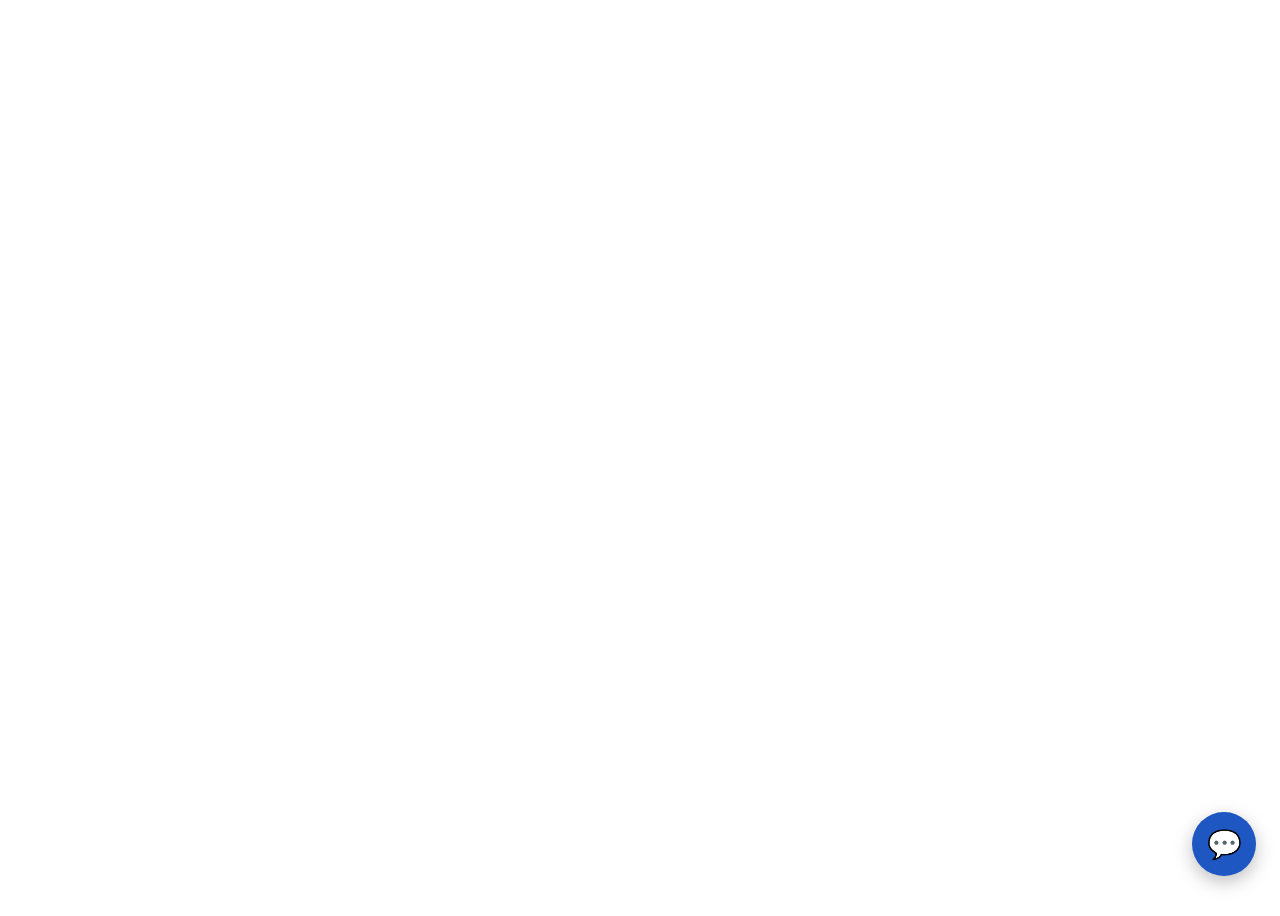
==== templates/index.html @ 1275e0f1 "Add files via upload" ====
<!DOCTYPE html>
<html lang="en">
<head>
    <meta charset="UTF-8">
    <meta name="viewport" content="width=device-width, initial-scale=1.0">
    <title>ACOP Booking Assistant</title>

    <link rel="stylesheet" href="/static/chat-messenger.css?v=4">
</head>
<body>

    <!-- PAGE CONTENT -->
    <div style="height: 100vh; width: 100%;"></div>


    <!-- CORRECT SINGLE LAUNCHER -->
    <button id="chat-launcher" class="chat-launcher">
        💬
    </button>

    <!-- CORRECT SINGLE CHAT WIDGET -->
    <div id="chat-wrapper" class="chat-wrapper hidden">
        <div class="chat-header">
            <img src="/static/acop-logo.png" class="chat-logo">
            <span>ACOP Booking Assistant</span>
            <button id="chat-close" class="chat-close">✕</button>
        </div>

        <div id="chat-messages" class="chat-messages"></div>

        <div class="chat-input-area">
            <input id="chat-input" type="text" placeholder="Type your message...">
            <button id="chat-send">Send</button>
        </div>
    </div>


    <!-- JS -->
    <script src="/static/chat-messenger.js?v=4"></script>

    <script>
        // Close button functionality (you didn’t have this before)
        document.getElementById("chat-close").onclick = () => {
            document.getElementById("chat-wrapper").classList.add("hidden");
            document.getElementById("chat-launcher").style.display = "block";
        };
    </script>

</body>
</html>
---- static/chat-messenger.css ----
/* -----------------------------------------------------
   ACOP Booking Assistant — Messenger Style Chat Widget
----------------------------------------------------- */

/* Launcher button */
.chat-launcher {
    position: fixed;
    bottom: 24px;
    right: 24px;
    width: 64px;
    height: 64px;
    border-radius: 50%;
    background: #1E56C2;
    border: none;
    color: white;
    font-size: 28px;
    display: flex;
    align-items: center;
    justify-content: center;
    cursor: pointer;
    box-shadow: 0 6px 18px rgba(0,0,0,0.25);
    z-index: 9999;
}

/* Chat wrapper */
.chat-wrapper {
    position: fixed;
    bottom: 24px;
    right: 24px;
    width: 360px;
    height: 520px;
    background: white;
    border-radius: 20px;
    box-shadow: 0 10px 30px rgba(0,0,0,0.25);
    display: flex;
    flex-direction: column;
    overflow: hidden;
    z-index: 9998;
}

.hidden {
    display: none !important;
}

/* Header */
.chat-header {
    background: #1E56C2;
    color: #fff;
    padding: 16px;
    font-size: 20px;
    font-weight: 600;
    display: flex;
    justify-content: space-between;
    align-items: center;
}

.chat-close {
    background: transparent;
    border: none;
    color: #fff;
    font-size: 22px;
    cursor: pointer;
}

/* Messages area */
.chat-messages {
    padding: 16px;
    flex: 1;
    overflow-y: auto;
    background: #F3F6FC;
}

/* User bubble */
.msg-user {
    align-self: flex-end;
    background: #1E56C2;
    color: white;
    padding: 12px 16px;
    margin: 8px 0;
    border-radius: 18px;
    max-width: 80%;
    font-size: 15px;
}

/* Bot bubble */
.msg-bot {
    align-self: flex-start;
    background: #ffffff;
    padding: 12px 16px;
    margin: 8px 0;
    border-radius: 18px;
    max-width: 80%;
    font-size: 15px;
    color: #333;
    box-shadow: 0 1px 4px rgba(0,0,0,0.08);
}

/* Buttons (chips) */
.bot-button {
    display: inline-block;
    margin: 6px 6px 0 0;
    background: #1E56C2;
    color: white;
    padding: 10px 14px;
    border-radius: 16px;
    border: none;
    cursor: pointer;
    font-size: 14px;
}

.bot-button:hover {
    background: #1647A0;
}

/* Input area */
.chat-input-area {
    display: flex;
    padding: 12px;
    background: #fff;
    border-top: 1px solid #e5e5e5;
}

#chat-input {
    flex: 1;
    padding: 12px;
    border-radius: 20px;
    border: 1px solid #d0d0d0;
    outline: none;
    font-size: 14px;
}

#chat-send {
    margin-left: 10px;
    padding: 12px 18px;
    border-radius: 20px;
    border: none;
    background: #1E56C2;
    color: white;
    font-size: 14px;
    cursor: pointer;
}

#chat-send:hover {
    background: #1647A0;
}

/* MOBILE FIXES */
@media (max-width: 480px) {
    .chat-wrapper {
        width: 92vw;
        height: 70vh;
        right: 4vw;
        bottom: 20px;
    }

    .chat-launcher {
        bottom: 20px;
        right: 20px;
        width: 58px;
        height: 58px;
        font-size: 26px;
    }
}
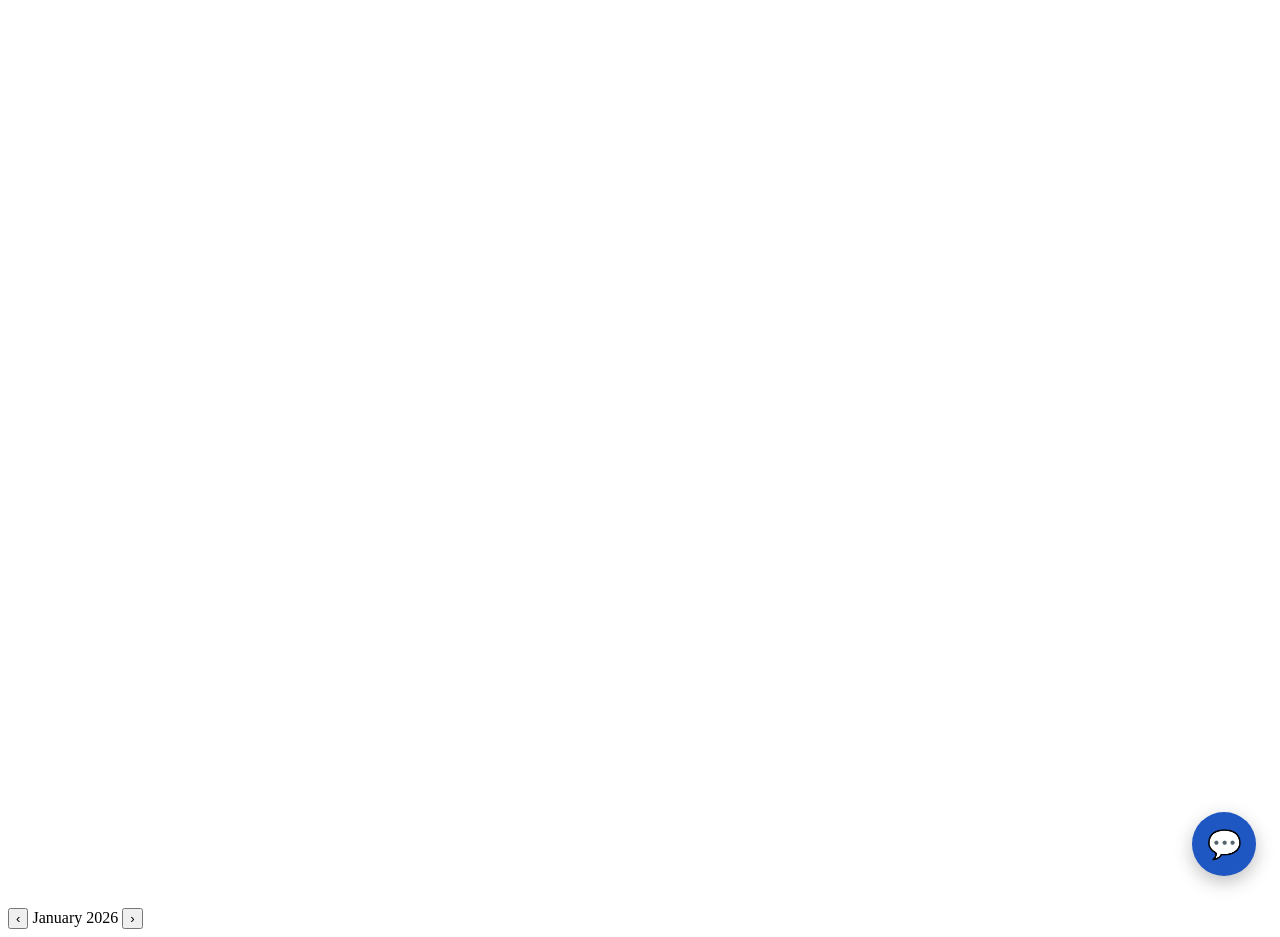
==== commit fbca2bd2: "Update index.html picker" ====
--- a/templates/index.html
+++ b/templates/index.html
@@ -34,7 +34,17 @@
         </div>
     </div>
 
+<div class="calendar-wrapper">
+  <div class="calendar-header">
+    <button class="cal-prev">‹</button>
+    <span class="cal-title">January 2026</span>
+    <button class="cal-next">›</button>
+  </div>
 
+  <div class="calendar-grid">
+    <!-- days injected here -->
+  </div>
+</div>
     <!-- JS -->
     <script src="/static/chat-messenger.js?v=4"></script>
 
--- a/static/chat-messenger.css
+++ b/static/chat-messenger.css
@@ -1,6 +1,101 @@
 /* -----------------------------------------------------
    ACOP Booking Assistant — Messenger Style Chat Widget
 ----------------------------------------------------- */
+/* read*/
+.msg-user-wrap {
+  display: flex;
+  flex-direction: column;
+  align-items: flex-end;
+}
+
+.read-receipt {
+  font-size: 10px;
+  opacity: 0.6;
+  margin-top: 2px;
+}
+/*bubbles fix*/
+.msg-row {
+  display: flex;
+  margin: 8px 0;
+}
+
+.msg-row.bot {
+  justify-content: flex-start;
+}
+
+.msg-row.user {
+  justify-content: flex-end;
+  flex-direction: column;
+  align-items: flex-end;
+}
+
+.bubble {
+  max-width: 75%;
+  padding: 10px 14px;
+  border-radius: 16px;
+  line-height: 1.4;
+}
+
+.msg-row.bot .bubble {
+  background: #ffffff;
+  color: #111;
+}
+
+.msg-row.user .bubble {
+  background: #004cbf;
+  color: #fff;
+}
+
+/*slide up*/
+#chat-wrapper {
+  transform: translateY(100%);
+  transition: transform 0.35s ease;
+}
+
+#chat-wrapper.open {
+  transform: translateY(0);
+}
+
+/*logo*/
+.chat-header {
+  display: flex;
+  align-items: center;
+  gap: 10px;
+}
+
+.chat-logo {
+  height: 28px;
+}
+
+/* typing */
+.typing {
+  background: transparent;
+  display: flex;
+  gap: 6px;
+  padding: 10px 14px;
+}
+
+.typing span {
+  width: 6px;
+  height: 6px;
+  background: #999;
+  border-radius: 50%;
+  animation: typingDot 1.4s infinite both;
+}
+
+.typing span:nth-child(2) {
+  animation-delay: 0.2s;
+}
+.typing span:nth-child(3) {
+  animation-delay: 0.4s;
+}
+
+@keyframes typingDot {
+  0% { opacity: 0.3; }
+  20% { opacity: 1; }
+  100% { opacity: 0.3; }
+}
+
 
 /* Launcher button */
 .chat-launcher {
@@ -70,30 +165,8 @@
     background: #F3F6FC;
 }
 
-/* User bubble */
-.msg-user {
-    align-self: flex-end;
-    background: #1E56C2;
-    color: white;
-    padding: 12px 16px;
-    margin: 8px 0;
-    border-radius: 18px;
-    max-width: 80%;
-    font-size: 15px;
-}
-
-/* Bot bubble */
-.msg-bot {
-    align-self: flex-start;
-    background: #ffffff;
-    padding: 12px 16px;
-    margin: 8px 0;
-    border-radius: 18px;
-    max-width: 80%;
-    font-size: 15px;
-    color: #333;
-    box-shadow: 0 1px 4px rgba(0,0,0,0.08);
-}
+
+
 
 /* Buttons (chips) */
 .bot-button {
@@ -160,4 +233,4 @@
         height: 58px;
         font-size: 26px;
     }
-}+}
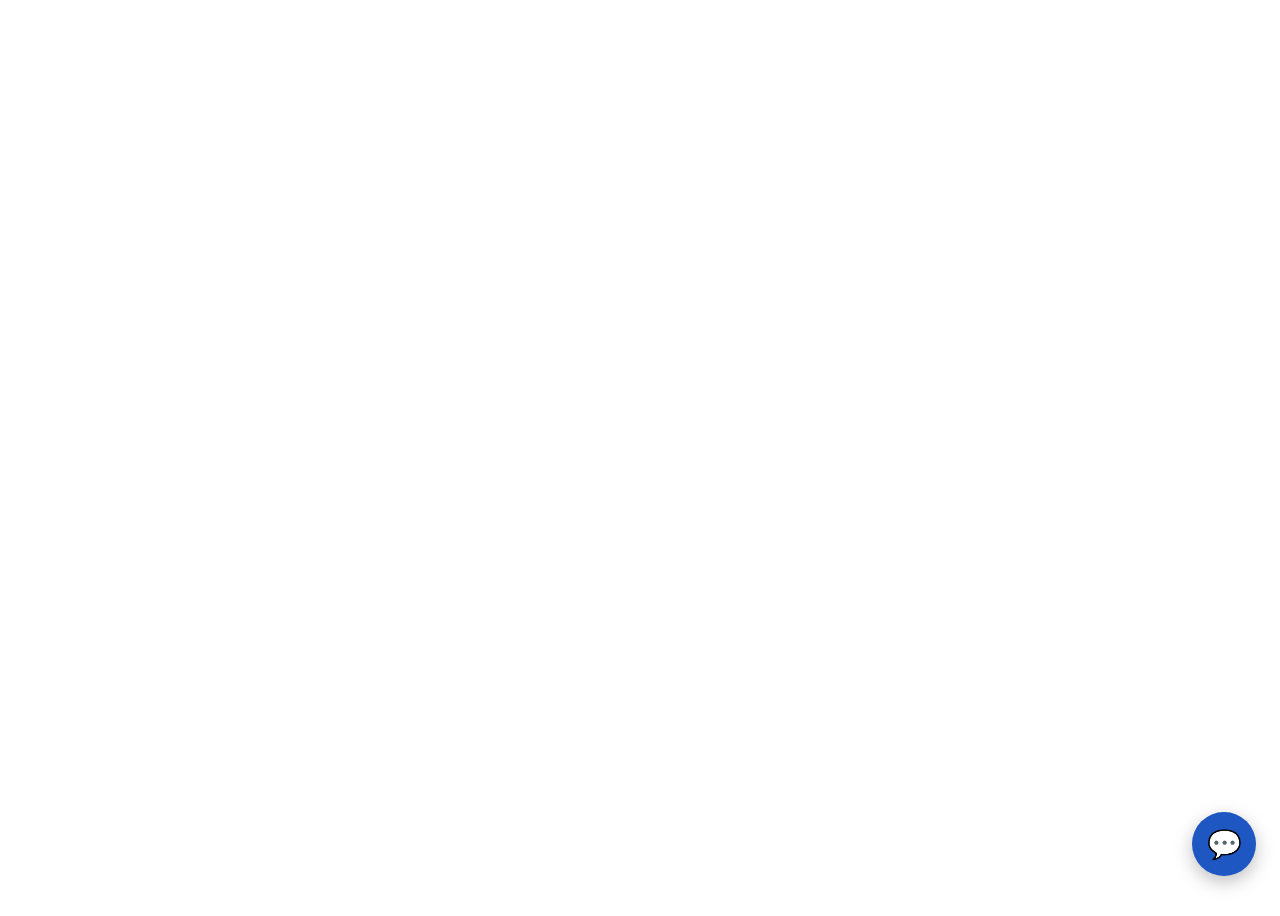
==== commit 0473d402: "Update index.html picker2" ====
--- a/templates/index.html
+++ b/templates/index.html
@@ -12,13 +12,12 @@
     <!-- PAGE CONTENT -->
     <div style="height: 100vh; width: 100%;"></div>
 
-
-    <!-- CORRECT SINGLE LAUNCHER -->
+    <!-- CHAT LAUNCHER -->
     <button id="chat-launcher" class="chat-launcher">
         💬
     </button>
 
-    <!-- CORRECT SINGLE CHAT WIDGET -->
+    <!-- CHAT WIDGET -->
     <div id="chat-wrapper" class="chat-wrapper hidden">
         <div class="chat-header">
             <img src="/static/acop-logo.png" class="chat-logo">
@@ -34,22 +33,10 @@
         </div>
     </div>
 
-<div class="calendar-wrapper">
-  <div class="calendar-header">
-    <button class="cal-prev">‹</button>
-    <span class="cal-title">January 2026</span>
-    <button class="cal-next">›</button>
-  </div>
-
-  <div class="calendar-grid">
-    <!-- days injected here -->
-  </div>
-</div>
     <!-- JS -->
     <script src="/static/chat-messenger.js?v=4"></script>
 
     <script>
-        // Close button functionality (you didn’t have this before)
         document.getElementById("chat-close").onclick = () => {
             document.getElementById("chat-wrapper").classList.add("hidden");
             document.getElementById("chat-launcher").style.display = "block";
@@ -57,4 +44,4 @@
     </script>
 
 </body>
-</html>
+</html>
--- a/static/chat-messenger.css
+++ b/static/chat-messenger.css
@@ -216,7 +216,52 @@
 #chat-send:hover {
     background: #1647A0;
 }
-
+.calendar-wrapper {
+  background: #f9fafb;
+  border-radius: 14px;
+  padding: 10px;
+  width: 100%;
+  max-width: 260px;
+}
+
+.calendar-header {
+  display: flex;
+  justify-content: space-between;
+  align-items: center;
+  font-weight: 600;
+  margin-bottom: 8px;
+}
+
+.calendar-header button {
+  background: none;
+  border: none;
+  font-size: 18px;
+  cursor: pointer;
+}
+
+.calendar-grid {
+  display: grid;
+  grid-template-columns: repeat(7, 1fr);
+  gap: 4px;
+}
+
+.calendar-day {
+  text-align: center;
+  padding: 6px 0;
+  border-radius: 8px;
+  cursor: pointer;
+  font-size: 13px;
+}
+
+.calendar-day.disabled {
+  color: #bbb;
+  cursor: not-allowed;
+}
+
+.calendar-day.available:hover {
+  background: #0057b8;
+  color: #fff;
+}
 /* MOBILE FIXES */
 @media (max-width: 480px) {
     .chat-wrapper {
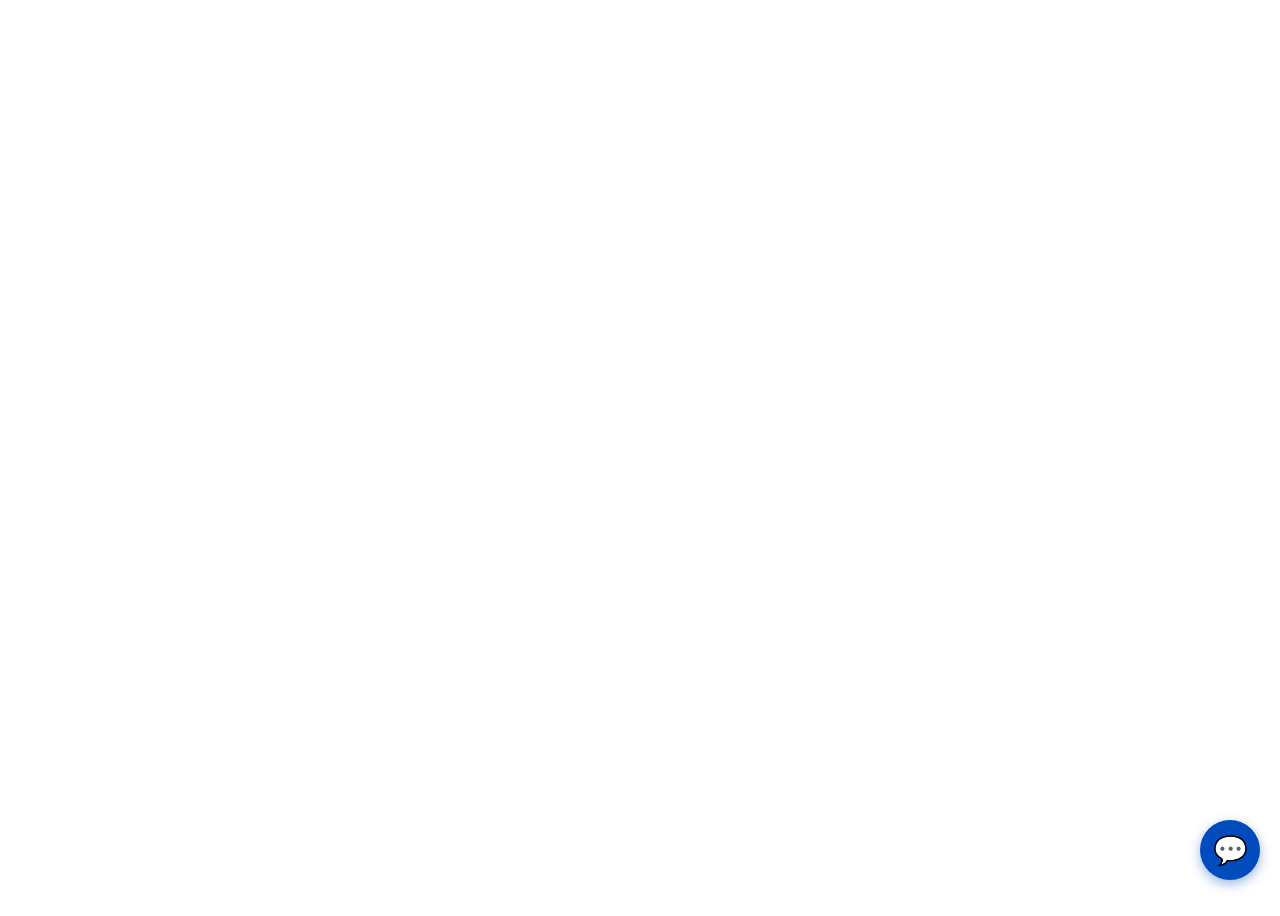
==== commit 42cbe987: "Claude Code v2 Claude Code v2" ====
--- a/templates/index.html
+++ b/templates/index.html
@@ -5,7 +5,310 @@
     <meta name="viewport" content="width=device-width, initial-scale=1.0">
     <title>ACOP Booking Assistant</title>
 
-    <link rel="stylesheet" href="/static/chat-messenger.css?v=4">
+    <link rel="stylesheet" href="/static/chat-messenger.css?v=5">
+    <style>
+        /* CRITICAL: Chat Widget Positioning Fix */
+        #chat-wrapper {
+            position: fixed;
+            bottom: 90px;
+            right: 20px;
+            width: 380px;
+            max-width: calc(100vw - 40px);
+            max-height: 600px;
+            background: white;
+            border-radius: 12px;
+            box-shadow: 0 8px 24px rgba(0, 0, 0, 0.15);
+            display: flex;
+            flex-direction: column;
+            z-index: 9999;
+            transition: opacity 0.3s ease, transform 0.3s ease;
+        }
+
+        #chat-wrapper.hidden {
+            opacity: 0;
+            transform: translateY(20px) scale(0.95);
+            pointer-events: none;
+        }
+
+        /* Chat Header */
+        .chat-header {
+            background: #004cbf;
+            color: white;
+            padding: 16px;
+            border-radius: 12px 12px 0 0;
+            display: flex;
+            align-items: center;
+            gap: 10px;
+            flex-shrink: 0;
+        }
+
+        .chat-logo {
+            width: 32px;
+            height: 32px;
+            border-radius: 50%;
+            background: white;
+            object-fit: contain;
+        }
+
+        .chat-header span {
+            flex: 1;
+            font-weight: 600;
+            font-size: 16px;
+        }
+
+        .chat-close {
+            background: rgba(255, 255, 255, 0.2);
+            border: none;
+            color: white;
+            width: 32px;
+            height: 32px;
+            border-radius: 50%;
+            cursor: pointer;
+            font-size: 18px;
+            display: flex;
+            align-items: center;
+            justify-content: center;
+            transition: background 0.2s;
+        }
+
+        .chat-close:hover {
+            background: rgba(255, 255, 255, 0.3);
+        }
+
+        /* Chat Messages Area */
+        .chat-messages {
+            flex: 1;
+            overflow-y: auto;
+            padding: 16px;
+            background: #f8f9fa;
+            min-height: 300px;
+            max-height: 450px;
+        }
+
+        /* Chat Input Area */
+        .chat-input-area {
+            padding: 16px;
+            background: white;
+            border-top: 1px solid #e0e0e0;
+            display: flex;
+            gap: 8px;
+            border-radius: 0 0 12px 12px;
+            flex-shrink: 0;
+        }
+
+        #chat-input {
+            flex: 1;
+            padding: 10px 14px;
+            border: 1px solid #ddd;
+            border-radius: 20px;
+            outline: none;
+            font-size: 14px;
+            font-family: -apple-system, BlinkMacSystemFont, 'Segoe UI', Roboto, sans-serif;
+        }
+
+        #chat-input:focus {
+            border-color: #004cbf;
+        }
+
+        #chat-send {
+            background: #004cbf;
+            color: white;
+            border: none;
+            padding: 10px 20px;
+            border-radius: 20px;
+            cursor: pointer;
+            font-weight: 600;
+            font-size: 14px;
+            transition: background 0.2s;
+        }
+
+        #chat-send:hover {
+            background: #003a8c;
+        }
+
+        #chat-send:disabled {
+            background: #ccc;
+            cursor: not-allowed;
+        }
+
+        /* Chat Launcher Button */
+        #chat-launcher {
+            position: fixed;
+            bottom: 20px;
+            right: 20px;
+            width: 60px;
+            height: 60px;
+            background: #004cbf;
+            border: none;
+            border-radius: 50%;
+            font-size: 28px;
+            cursor: pointer;
+            box-shadow: 0 4px 12px rgba(0, 76, 191, 0.4);
+            transition: transform 0.2s, box-shadow 0.2s;
+            z-index: 9998;
+        }
+
+        #chat-launcher:hover {
+            transform: scale(1.1);
+            box-shadow: 0 6px 16px rgba(0, 76, 191, 0.5);
+        }
+
+        /* Messages */
+        .message {
+            margin-bottom: 12px;
+            display: flex;
+            animation: slideIn 0.3s ease;
+        }
+
+        @keyframes slideIn {
+            from {
+                opacity: 0;
+                transform: translateY(10px);
+            }
+            to {
+                opacity: 1;
+                transform: translateY(0);
+            }
+        }
+
+        .message-content {
+            max-width: 80%;
+            padding: 10px 14px;
+            border-radius: 16px;
+            font-size: 14px;
+            line-height: 1.4;
+            word-wrap: break-word;
+        }
+
+        .bot-message {
+            justify-content: flex-start;
+        }
+
+        .bot-message .message-content {
+            background: white;
+            color: #333;
+            border: 1px solid #e0e0e0;
+        }
+
+        .user-message {
+            justify-content: flex-end;
+        }
+
+        .user-message .message-content {
+            background: #004cbf;
+            color: white;
+            margin-left: auto;
+        }
+
+        /* Button Container */
+        .button-container {
+            display: flex;
+            flex-wrap: wrap;
+            gap: 8px;
+            margin-top: 10px;
+        }
+
+        .chat-button {
+            background: white;
+            border: 2px solid #004cbf;
+            color: #004cbf;
+            padding: 8px 16px;
+            border-radius: 20px;
+            cursor: pointer;
+            font-size: 14px;
+            font-weight: 600;
+            transition: all 0.2s;
+        }
+
+        .chat-button:hover {
+            background: #004cbf;
+            color: white;
+        }
+
+        /* Verification Code Input Styles */
+        .verification-input-wrapper {
+            display: flex;
+            gap: 8px;
+            justify-content: center;
+            margin: 15px 0;
+            padding: 10px;
+        }
+
+        .verification-input {
+            width: 45px;
+            height: 55px;
+            font-size: 24px;
+            font-weight: 600;
+            text-align: center;
+            border: 2px solid #ddd;
+            border-radius: 8px;
+            outline: none;
+            transition: all 0.2s ease;
+            font-family: 'Courier New', monospace;
+            background: white;
+        }
+
+        .verification-input:focus {
+            border-color: #004cbf;
+            box-shadow: 0 0 0 3px rgba(0, 76, 191, 0.1);
+            transform: scale(1.05);
+        }
+
+        .verification-input.filled {
+            background: #f0f7ff;
+            border-color: #004cbf;
+        }
+
+        .verification-input.error {
+            border-color: #dc3545;
+            background: #fff5f5;
+            animation: shake 0.3s ease;
+        }
+
+        @keyframes shake {
+            0%, 100% { transform: translateX(0); }
+            25% { transform: translateX(-5px); }
+            75% { transform: translateX(5px); }
+        }
+
+        /* Phone format hint */
+        .format-hint {
+            font-size: 12px;
+            color: #666;
+            margin-top: 8px;
+            padding: 8px;
+            background: #f8f9fa;
+            border-radius: 6px;
+            border-left: 3px solid #004cbf;
+        }
+
+        /* Mobile Responsive */
+        @media (max-width: 480px) {
+            #chat-wrapper {
+                bottom: 0;
+                right: 0;
+                left: 0;
+                width: 100%;
+                max-width: 100%;
+                max-height: 100vh;
+                border-radius: 0;
+            }
+
+            .chat-header {
+                border-radius: 0;
+            }
+
+            .chat-messages {
+                max-height: calc(100vh - 150px);
+            }
+
+            .verification-input {
+                width: 40px;
+                height: 50px;
+                font-size: 20px;
+            }
+        }
+    </style>
 </head>
 <body>
 
@@ -18,9 +321,9 @@
     </button>
 
     <!-- CHAT WIDGET -->
-    <div id="chat-wrapper" class="chat-wrapper hidden">
+    <div id="chat-wrapper" class="hidden">
         <div class="chat-header">
-            <img src="/static/acop-logo.png" class="chat-logo">
+            <img src="/static/acop-logo.png" class="chat-logo" alt="ACOP">
             <span>ACOP Booking Assistant</span>
             <button id="chat-close" class="chat-close">✕</button>
         </div>
@@ -34,13 +337,279 @@
     </div>
 
     <!-- JS -->
-    <script src="/static/chat-messenger.js?v=4"></script>
+    <script src="/static/chat-messenger.js?v=5"></script>
 
     <script>
-        document.getElementById("chat-close").onclick = () => {
-            document.getElementById("chat-wrapper").classList.add("hidden");
-            document.getElementById("chat-launcher").style.display = "block";
-        };
+        // Enhanced chat functionality with verification code support
+        (function() {
+            const chatWrapper = document.getElementById("chat-wrapper");
+            const chatMessages = document.getElementById("chat-messages");
+            const chatInput = document.getElementById("chat-input");
+            const chatSend = document.getElementById("chat-send");
+            const chatLauncher = document.getElementById("chat-launcher");
+            const chatClose = document.getElementById("chat-close");
+
+            let sessionId = null;
+            let currentStage = "name";
+            let verificationCodeInputActive = false;
+
+            // Track conversation stage for UI enhancements
+            function detectStage(botMessage) {
+                const msg = botMessage.toLowerCase();
+                
+                if (msg.includes("verification code") && msg.includes("enter")) {
+                    return "email_verify";
+                } else if (msg.includes("email verified") || msg.includes("✓")) {
+                    return "phone";
+                } else if (msg.includes("phone number")) {
+                    return "phone";
+                } else if (msg.includes("which date")) {
+                    return "date";
+                } else if (msg.includes("available") && msg.includes("time")) {
+                    return "time";
+                }
+                return null;
+            }
+
+            // Create verification code input
+            function createVerificationInput() {
+                const wrapper = document.createElement("div");
+                wrapper.className = "verification-input-wrapper";
+                wrapper.id = "verification-wrapper";
+
+                for (let i = 0; i < 6; i++) {
+                    const input = document.createElement("input");
+                    input.type = "text";
+                    input.maxLength = 1;
+                    input.className = "verification-input";
+                    input.dataset.index = i;
+                    input.inputMode = "numeric";
+                    input.pattern = "[0-9]";
+                    
+                    // Auto-focus next input
+                    input.addEventListener("input", (e) => {
+                        const value = e.target.value;
+                        if (value.length === 1 && i < 5) {
+                            const nextInput = wrapper.querySelector(`[data-index="${i + 1}"]`);
+                            if (nextInput) nextInput.focus();
+                        }
+                        e.target.classList.add("filled");
+                        
+                        // Auto-submit when all 6 digits entered
+                        checkAndSubmitCode(wrapper);
+                    });
+
+                    // Handle backspace
+                    input.addEventListener("keydown", (e) => {
+                        if (e.key === "Backspace" && !e.target.value && i > 0) {
+                            const prevInput = wrapper.querySelector(`[data-index="${i - 1}"]`);
+                            if (prevInput) {
+                                prevInput.focus();
+                                prevInput.value = "";
+                                prevInput.classList.remove("filled");
+                            }
+                        }
+                    });
+
+                    // Only allow numbers
+                    input.addEventListener("keypress", (e) => {
+                        if (!/[0-9]/.test(e.key)) {
+                            e.preventDefault();
+                        }
+                    });
+
+                    wrapper.appendChild(input);
+                }
+
+                return wrapper;
+            }
+
+            // Check if all 6 digits entered and auto-submit
+            function checkAndSubmitCode(wrapper) {
+                const inputs = wrapper.querySelectorAll(".verification-input");
+                const code = Array.from(inputs).map(input => input.value).join("");
+                
+                if (code.length === 6) {
+                    // Wait a moment for visual feedback
+                    setTimeout(() => {
+                        sendMessage(code, false);
+                    }, 300);
+                }
+            }
+
+            // Show error on verification inputs
+            function showVerificationError(wrapper) {
+                const inputs = wrapper.querySelectorAll(".verification-input");
+                inputs.forEach(input => {
+                    input.classList.add("error");
+                    setTimeout(() => {
+                        input.classList.remove("error");
+                        input.value = "";
+                        input.classList.remove("filled");
+                    }, 500);
+                });
+                // Focus first input
+                inputs[0].focus();
+            }
+
+            // Add phone format hint
+            function addPhoneFormatHint() {
+                const hint = document.createElement("div");
+                hint.className = "format-hint";
+                hint.innerHTML = `
+                    <strong>Accepted formats:</strong><br>
+                    • Mobile: 0412 345 678<br>
+                    • Landline: 02 9876 5432<br>
+                    • International: +61 412 345 678
+                `;
+                return hint;
+            }
+
+            // Enhanced message display
+            function displayBotMessage(text, buttons) {
+                const msgDiv = document.createElement("div");
+                msgDiv.className = "message bot-message";
+                
+                const contentDiv = document.createElement("div");
+                contentDiv.className = "message-content";
+                contentDiv.textContent = text;
+                msgDiv.appendChild(contentDiv);
+
+                chatMessages.appendChild(msgDiv);
+
+                // Detect stage and add appropriate UI enhancements
+                const stage = detectStage(text);
+                
+                if (stage === "email_verify") {
+                    // Add verification code input
+                    const verificationInput = createVerificationInput();
+                    msgDiv.appendChild(verificationInput);
+                    verificationCodeInputActive = true;
+                    
+                    // Hide regular input, focus first verification box
+                    chatInput.style.display = "none";
+                    chatSend.style.display = "none";
+                    setTimeout(() => {
+                        verificationInput.querySelector('[data-index="0"]').focus();
+                    }, 100);
+                    
+                } else if (stage === "phone") {
+                    // Re-enable regular input if it was disabled
+                    chatInput.style.display = "block";
+                    chatSend.style.display = "block";
+                    verificationCodeInputActive = false;
+                    
+                    // Add phone format hint
+                    const hint = addPhoneFormatHint();
+                    msgDiv.appendChild(hint);
+                    
+                } else if (verificationCodeInputActive && text.includes("incorrect")) {
+                    // Code was wrong - shake the inputs
+                    const wrapper = document.getElementById("verification-wrapper");
+                    if (wrapper) {
+                        showVerificationError(wrapper);
+                    }
+                } else if (verificationCodeInputActive && (text.includes("verified") || text.includes("✓"))) {
+                    // Code was correct - re-enable normal input
+                    chatInput.style.display = "block";
+                    chatSend.style.display = "block";
+                    verificationCodeInputActive = false;
+                }
+
+                // Add buttons if provided
+                if (buttons && buttons.length > 0) {
+                    const btnContainer = document.createElement("div");
+                    btnContainer.className = "button-container";
+                    buttons.forEach(btn => {
+                        const button = document.createElement("button");
+                        button.className = "chat-button";
+                        button.textContent = btn.label;
+                        button.onclick = () => sendMessage(btn.value, true);
+                        btnContainer.appendChild(button);
+                    });
+                    msgDiv.appendChild(btnContainer);
+                }
+
+                chatMessages.scrollTop = chatMessages.scrollHeight;
+            }
+
+            function displayUserMessage(text) {
+                const msgDiv = document.createElement("div");
+                msgDiv.className = "message user-message";
+                
+                const contentDiv = document.createElement("div");
+                contentDiv.className = "message-content";
+                contentDiv.textContent = text;
+                msgDiv.appendChild(contentDiv);
+
+                chatMessages.appendChild(msgDiv);
+                chatMessages.scrollTop = chatMessages.scrollHeight;
+            }
+
+            async function sendMessage(message, fromButton = false) {
+                if (!message.trim() && !fromButton) return;
+
+                // Display user message (unless it's auto-submitted verification code)
+                if (!verificationCodeInputActive || message.length !== 6) {
+                    displayUserMessage(message);
+                }
+                
+                chatInput.value = "";
+                chatInput.disabled = true;
+                chatSend.disabled = true;
+
+                try {
+                    const response = await fetch("/api/message", {
+                        method: "POST",
+                        headers: { "Content-Type": "application/json" },
+                        body: JSON.stringify({
+                            message: message,
+                            session_id: sessionId,
+                            from_button: fromButton
+                        })
+                    });
+
+                    const data = await response.json();
+                    sessionId = data.session_id;
+
+                    displayBotMessage(data.reply, data.buttons || []);
+
+                } catch (error) {
+                    console.error("Error:", error);
+                    displayBotMessage("Sorry, something went wrong. Please try again.");
+                } finally {
+                    chatInput.disabled = false;
+                    chatSend.disabled = false;
+                    if (!verificationCodeInputActive) {
+                        chatInput.focus();
+                    }
+                }
+            }
+
+            // Event listeners
+            chatSend.onclick = () => sendMessage(chatInput.value);
+            chatInput.onkeypress = (e) => {
+                if (e.key === "Enter") sendMessage(chatInput.value);
+            };
+
+            chatLauncher.onclick = () => {
+                chatWrapper.classList.remove("hidden");
+                chatLauncher.style.display = "none";
+                
+                // Send initial greeting if first time
+                if (chatMessages.children.length === 0) {
+                    displayBotMessage("Hi! I'm here to help you book an assessment call. What's your name?");
+                }
+                
+                chatInput.focus();
+            };
+
+            chatClose.onclick = () => {
+                chatWrapper.classList.add("hidden");
+                chatLauncher.style.display = "block";
+            };
+
+        })();
     </script>
 
 </body>
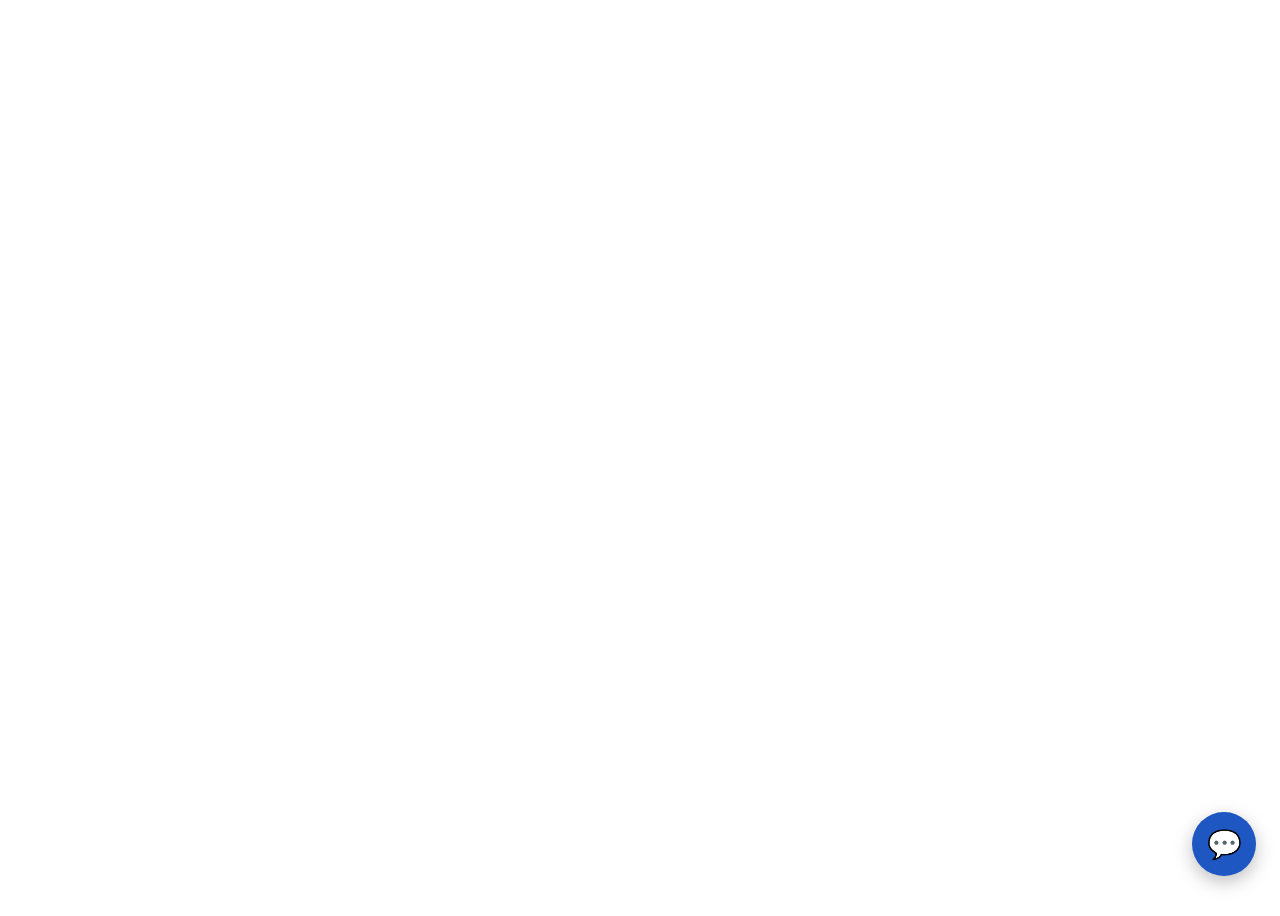
==== commit f8361099: "Claude v4 separating CSS and JS out" ====
--- a/templates/index.html
+++ b/templates/index.html
@@ -4,311 +4,7 @@
     <meta charset="UTF-8">
     <meta name="viewport" content="width=device-width, initial-scale=1.0">
     <title>ACOP Booking Assistant</title>
-
-    <link rel="stylesheet" href="/static/chat-messenger.css?v=5">
-    <style>
-        /* CRITICAL: Chat Widget Positioning Fix */
-        #chat-wrapper {
-            position: fixed;
-            bottom: 90px;
-            right: 20px;
-            width: 380px;
-            max-width: calc(100vw - 40px);
-            max-height: 600px;
-            background: white;
-            border-radius: 12px;
-            box-shadow: 0 8px 24px rgba(0, 0, 0, 0.15);
-            display: flex;
-            flex-direction: column;
-            z-index: 9999;
-            transition: opacity 0.3s ease, transform 0.3s ease;
-        }
-
-        #chat-wrapper.hidden {
-            opacity: 0;
-            transform: translateY(20px) scale(0.95);
-            pointer-events: none;
-        }
-
-        /* Chat Header */
-        .chat-header {
-            background: #004cbf;
-            color: white;
-            padding: 16px;
-            border-radius: 12px 12px 0 0;
-            display: flex;
-            align-items: center;
-            gap: 10px;
-            flex-shrink: 0;
-        }
-
-        .chat-logo {
-            width: 32px;
-            height: 32px;
-            border-radius: 50%;
-            background: white;
-            object-fit: contain;
-        }
-
-        .chat-header span {
-            flex: 1;
-            font-weight: 600;
-            font-size: 16px;
-        }
-
-        .chat-close {
-            background: rgba(255, 255, 255, 0.2);
-            border: none;
-            color: white;
-            width: 32px;
-            height: 32px;
-            border-radius: 50%;
-            cursor: pointer;
-            font-size: 18px;
-            display: flex;
-            align-items: center;
-            justify-content: center;
-            transition: background 0.2s;
-        }
-
-        .chat-close:hover {
-            background: rgba(255, 255, 255, 0.3);
-        }
-
-        /* Chat Messages Area */
-        .chat-messages {
-            flex: 1;
-            overflow-y: auto;
-            padding: 16px;
-            background: #f8f9fa;
-            min-height: 300px;
-            max-height: 450px;
-        }
-
-        /* Chat Input Area */
-        .chat-input-area {
-            padding: 16px;
-            background: white;
-            border-top: 1px solid #e0e0e0;
-            display: flex;
-            gap: 8px;
-            border-radius: 0 0 12px 12px;
-            flex-shrink: 0;
-        }
-
-        #chat-input {
-            flex: 1;
-            padding: 10px 14px;
-            border: 1px solid #ddd;
-            border-radius: 20px;
-            outline: none;
-            font-size: 14px;
-            font-family: -apple-system, BlinkMacSystemFont, 'Segoe UI', Roboto, sans-serif;
-        }
-
-        #chat-input:focus {
-            border-color: #004cbf;
-        }
-
-        #chat-send {
-            background: #004cbf;
-            color: white;
-            border: none;
-            padding: 10px 20px;
-            border-radius: 20px;
-            cursor: pointer;
-            font-weight: 600;
-            font-size: 14px;
-            transition: background 0.2s;
-        }
-
-        #chat-send:hover {
-            background: #003a8c;
-        }
-
-        #chat-send:disabled {
-            background: #ccc;
-            cursor: not-allowed;
-        }
-
-        /* Chat Launcher Button */
-        #chat-launcher {
-            position: fixed;
-            bottom: 20px;
-            right: 20px;
-            width: 60px;
-            height: 60px;
-            background: #004cbf;
-            border: none;
-            border-radius: 50%;
-            font-size: 28px;
-            cursor: pointer;
-            box-shadow: 0 4px 12px rgba(0, 76, 191, 0.4);
-            transition: transform 0.2s, box-shadow 0.2s;
-            z-index: 9998;
-        }
-
-        #chat-launcher:hover {
-            transform: scale(1.1);
-            box-shadow: 0 6px 16px rgba(0, 76, 191, 0.5);
-        }
-
-        /* Messages */
-        .message {
-            margin-bottom: 12px;
-            display: flex;
-            animation: slideIn 0.3s ease;
-        }
-
-        @keyframes slideIn {
-            from {
-                opacity: 0;
-                transform: translateY(10px);
-            }
-            to {
-                opacity: 1;
-                transform: translateY(0);
-            }
-        }
-
-        .message-content {
-            max-width: 80%;
-            padding: 10px 14px;
-            border-radius: 16px;
-            font-size: 14px;
-            line-height: 1.4;
-            word-wrap: break-word;
-        }
-
-        .bot-message {
-            justify-content: flex-start;
-        }
-
-        .bot-message .message-content {
-            background: white;
-            color: #333;
-            border: 1px solid #e0e0e0;
-        }
-
-        .user-message {
-            justify-content: flex-end;
-        }
-
-        .user-message .message-content {
-            background: #004cbf;
-            color: white;
-            margin-left: auto;
-        }
-
-        /* Button Container */
-        .button-container {
-            display: flex;
-            flex-wrap: wrap;
-            gap: 8px;
-            margin-top: 10px;
-        }
-
-        .chat-button {
-            background: white;
-            border: 2px solid #004cbf;
-            color: #004cbf;
-            padding: 8px 16px;
-            border-radius: 20px;
-            cursor: pointer;
-            font-size: 14px;
-            font-weight: 600;
-            transition: all 0.2s;
-        }
-
-        .chat-button:hover {
-            background: #004cbf;
-            color: white;
-        }
-
-        /* Verification Code Input Styles */
-        .verification-input-wrapper {
-            display: flex;
-            gap: 8px;
-            justify-content: center;
-            margin: 15px 0;
-            padding: 10px;
-        }
-
-        .verification-input {
-            width: 45px;
-            height: 55px;
-            font-size: 24px;
-            font-weight: 600;
-            text-align: center;
-            border: 2px solid #ddd;
-            border-radius: 8px;
-            outline: none;
-            transition: all 0.2s ease;
-            font-family: 'Courier New', monospace;
-            background: white;
-        }
-
-        .verification-input:focus {
-            border-color: #004cbf;
-            box-shadow: 0 0 0 3px rgba(0, 76, 191, 0.1);
-            transform: scale(1.05);
-        }
-
-        .verification-input.filled {
-            background: #f0f7ff;
-            border-color: #004cbf;
-        }
-
-        .verification-input.error {
-            border-color: #dc3545;
-            background: #fff5f5;
-            animation: shake 0.3s ease;
-        }
-
-        @keyframes shake {
-            0%, 100% { transform: translateX(0); }
-            25% { transform: translateX(-5px); }
-            75% { transform: translateX(5px); }
-        }
-
-        /* Phone format hint */
-        .format-hint {
-            font-size: 12px;
-            color: #666;
-            margin-top: 8px;
-            padding: 8px;
-            background: #f8f9fa;
-            border-radius: 6px;
-            border-left: 3px solid #004cbf;
-        }
-
-        /* Mobile Responsive */
-        @media (max-width: 480px) {
-            #chat-wrapper {
-                bottom: 0;
-                right: 0;
-                left: 0;
-                width: 100%;
-                max-width: 100%;
-                max-height: 100vh;
-                border-radius: 0;
-            }
-
-            .chat-header {
-                border-radius: 0;
-            }
-
-            .chat-messages {
-                max-height: calc(100vh - 150px);
-            }
-
-            .verification-input {
-                width: 40px;
-                height: 50px;
-                font-size: 20px;
-            }
-        }
-    </style>
+    <link rel="stylesheet" href="/static/chat-messenger.css?v=6">
 </head>
 <body>
 
@@ -337,280 +33,7 @@
     </div>
 
     <!-- JS -->
-    <script src="/static/chat-messenger.js?v=5"></script>
-
-    <script>
-        // Enhanced chat functionality with verification code support
-        (function() {
-            const chatWrapper = document.getElementById("chat-wrapper");
-            const chatMessages = document.getElementById("chat-messages");
-            const chatInput = document.getElementById("chat-input");
-            const chatSend = document.getElementById("chat-send");
-            const chatLauncher = document.getElementById("chat-launcher");
-            const chatClose = document.getElementById("chat-close");
-
-            let sessionId = null;
-            let currentStage = "name";
-            let verificationCodeInputActive = false;
-
-            // Track conversation stage for UI enhancements
-            function detectStage(botMessage) {
-                const msg = botMessage.toLowerCase();
-                
-                if (msg.includes("verification code") && msg.includes("enter")) {
-                    return "email_verify";
-                } else if (msg.includes("email verified") || msg.includes("✓")) {
-                    return "phone";
-                } else if (msg.includes("phone number")) {
-                    return "phone";
-                } else if (msg.includes("which date")) {
-                    return "date";
-                } else if (msg.includes("available") && msg.includes("time")) {
-                    return "time";
-                }
-                return null;
-            }
-
-            // Create verification code input
-            function createVerificationInput() {
-                const wrapper = document.createElement("div");
-                wrapper.className = "verification-input-wrapper";
-                wrapper.id = "verification-wrapper";
-
-                for (let i = 0; i < 6; i++) {
-                    const input = document.createElement("input");
-                    input.type = "text";
-                    input.maxLength = 1;
-                    input.className = "verification-input";
-                    input.dataset.index = i;
-                    input.inputMode = "numeric";
-                    input.pattern = "[0-9]";
-                    
-                    // Auto-focus next input
-                    input.addEventListener("input", (e) => {
-                        const value = e.target.value;
-                        if (value.length === 1 && i < 5) {
-                            const nextInput = wrapper.querySelector(`[data-index="${i + 1}"]`);
-                            if (nextInput) nextInput.focus();
-                        }
-                        e.target.classList.add("filled");
-                        
-                        // Auto-submit when all 6 digits entered
-                        checkAndSubmitCode(wrapper);
-                    });
-
-                    // Handle backspace
-                    input.addEventListener("keydown", (e) => {
-                        if (e.key === "Backspace" && !e.target.value && i > 0) {
-                            const prevInput = wrapper.querySelector(`[data-index="${i - 1}"]`);
-                            if (prevInput) {
-                                prevInput.focus();
-                                prevInput.value = "";
-                                prevInput.classList.remove("filled");
-                            }
-                        }
-                    });
-
-                    // Only allow numbers
-                    input.addEventListener("keypress", (e) => {
-                        if (!/[0-9]/.test(e.key)) {
-                            e.preventDefault();
-                        }
-                    });
-
-                    wrapper.appendChild(input);
-                }
-
-                return wrapper;
-            }
-
-            // Check if all 6 digits entered and auto-submit
-            function checkAndSubmitCode(wrapper) {
-                const inputs = wrapper.querySelectorAll(".verification-input");
-                const code = Array.from(inputs).map(input => input.value).join("");
-                
-                if (code.length === 6) {
-                    // Wait a moment for visual feedback
-                    setTimeout(() => {
-                        sendMessage(code, false);
-                    }, 300);
-                }
-            }
-
-            // Show error on verification inputs
-            function showVerificationError(wrapper) {
-                const inputs = wrapper.querySelectorAll(".verification-input");
-                inputs.forEach(input => {
-                    input.classList.add("error");
-                    setTimeout(() => {
-                        input.classList.remove("error");
-                        input.value = "";
-                        input.classList.remove("filled");
-                    }, 500);
-                });
-                // Focus first input
-                inputs[0].focus();
-            }
-
-            // Add phone format hint
-            function addPhoneFormatHint() {
-                const hint = document.createElement("div");
-                hint.className = "format-hint";
-                hint.innerHTML = `
-                    <strong>Accepted formats:</strong><br>
-                    • Mobile: 0412 345 678<br>
-                    • Landline: 02 9876 5432<br>
-                    • International: +61 412 345 678
-                `;
-                return hint;
-            }
-
-            // Enhanced message display
-            function displayBotMessage(text, buttons) {
-                const msgDiv = document.createElement("div");
-                msgDiv.className = "message bot-message";
-                
-                const contentDiv = document.createElement("div");
-                contentDiv.className = "message-content";
-                contentDiv.textContent = text;
-                msgDiv.appendChild(contentDiv);
-
-                chatMessages.appendChild(msgDiv);
-
-                // Detect stage and add appropriate UI enhancements
-                const stage = detectStage(text);
-                
-                if (stage === "email_verify") {
-                    // Add verification code input
-                    const verificationInput = createVerificationInput();
-                    msgDiv.appendChild(verificationInput);
-                    verificationCodeInputActive = true;
-                    
-                    // Hide regular input, focus first verification box
-                    chatInput.style.display = "none";
-                    chatSend.style.display = "none";
-                    setTimeout(() => {
-                        verificationInput.querySelector('[data-index="0"]').focus();
-                    }, 100);
-                    
-                } else if (stage === "phone") {
-                    // Re-enable regular input if it was disabled
-                    chatInput.style.display = "block";
-                    chatSend.style.display = "block";
-                    verificationCodeInputActive = false;
-                    
-                    // Add phone format hint
-                    const hint = addPhoneFormatHint();
-                    msgDiv.appendChild(hint);
-                    
-                } else if (verificationCodeInputActive && text.includes("incorrect")) {
-                    // Code was wrong - shake the inputs
-                    const wrapper = document.getElementById("verification-wrapper");
-                    if (wrapper) {
-                        showVerificationError(wrapper);
-                    }
-                } else if (verificationCodeInputActive && (text.includes("verified") || text.includes("✓"))) {
-                    // Code was correct - re-enable normal input
-                    chatInput.style.display = "block";
-                    chatSend.style.display = "block";
-                    verificationCodeInputActive = false;
-                }
-
-                // Add buttons if provided
-                if (buttons && buttons.length > 0) {
-                    const btnContainer = document.createElement("div");
-                    btnContainer.className = "button-container";
-                    buttons.forEach(btn => {
-                        const button = document.createElement("button");
-                        button.className = "chat-button";
-                        button.textContent = btn.label;
-                        button.onclick = () => sendMessage(btn.value, true);
-                        btnContainer.appendChild(button);
-                    });
-                    msgDiv.appendChild(btnContainer);
-                }
-
-                chatMessages.scrollTop = chatMessages.scrollHeight;
-            }
-
-            function displayUserMessage(text) {
-                const msgDiv = document.createElement("div");
-                msgDiv.className = "message user-message";
-                
-                const contentDiv = document.createElement("div");
-                contentDiv.className = "message-content";
-                contentDiv.textContent = text;
-                msgDiv.appendChild(contentDiv);
-
-                chatMessages.appendChild(msgDiv);
-                chatMessages.scrollTop = chatMessages.scrollHeight;
-            }
-
-            async function sendMessage(message, fromButton = false) {
-                if (!message.trim() && !fromButton) return;
-
-                // Display user message (unless it's auto-submitted verification code)
-                if (!verificationCodeInputActive || message.length !== 6) {
-                    displayUserMessage(message);
-                }
-                
-                chatInput.value = "";
-                chatInput.disabled = true;
-                chatSend.disabled = true;
-
-                try {
-                    const response = await fetch("/api/message", {
-                        method: "POST",
-                        headers: { "Content-Type": "application/json" },
-                        body: JSON.stringify({
-                            message: message,
-                            session_id: sessionId,
-                            from_button: fromButton
-                        })
-                    });
-
-                    const data = await response.json();
-                    sessionId = data.session_id;
-
-                    displayBotMessage(data.reply, data.buttons || []);
-
-                } catch (error) {
-                    console.error("Error:", error);
-                    displayBotMessage("Sorry, something went wrong. Please try again.");
-                } finally {
-                    chatInput.disabled = false;
-                    chatSend.disabled = false;
-                    if (!verificationCodeInputActive) {
-                        chatInput.focus();
-                    }
-                }
-            }
-
-            // Event listeners
-            chatSend.onclick = () => sendMessage(chatInput.value);
-            chatInput.onkeypress = (e) => {
-                if (e.key === "Enter") sendMessage(chatInput.value);
-            };
-
-            chatLauncher.onclick = () => {
-                chatWrapper.classList.remove("hidden");
-                chatLauncher.style.display = "none";
-                
-                // Send initial greeting if first time
-                if (chatMessages.children.length === 0) {
-                    displayBotMessage("Hi! I'm here to help you book an assessment call. What's your name?");
-                }
-                
-                chatInput.focus();
-            };
-
-            chatClose.onclick = () => {
-                chatWrapper.classList.add("hidden");
-                chatLauncher.style.display = "block";
-            };
-
-        })();
-    </script>
+    <script src="/static/chat-messenger.js?v=6"></script>
 
 </body>
-</html>+</html>
